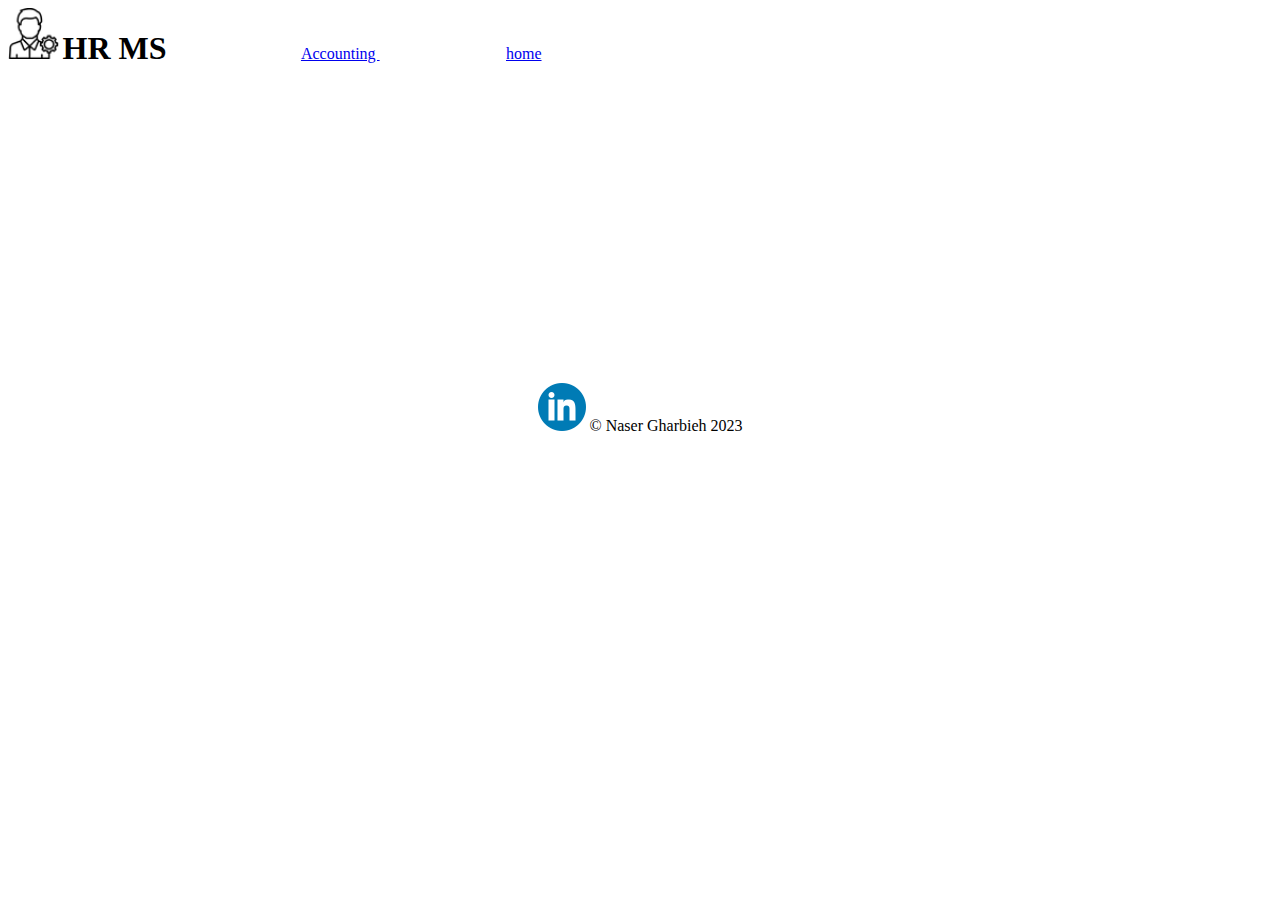
==== Accounting.html @ 21069d16 "hr management sys-constructor" ====
<!DOCTYPE html>
<html lang="en">
<head>
    <meta charset="UTF-8">
    <meta http-equiv="X-UA-Compatible" content="IE=edge">
    <meta name="viewport" content="width=device-width, initial-scale=1.0">
    <title>Accounting</title>
    <link rel="stylesheet" href="./css/style.css">

</head>
<body> 
  <header>
    
    <img src="asets/staff-setting logo.png" alt="hr m LOGO " width="4%" height="4%"> 
    <h1>   HR MS  </h1>
    <a href="Accounting.html" > Accounting       </a> 
    <a href="index.html" class="hlinks"> home </a> 

  </header> 
  <main>

  </main>  

  <footer><img src="asets/linkedin_icon.png" alt="linkedin_icon" srcset=""> &copy; Naser Gharbieh 2023 </footer>


</script>   
</body>
</html>
---- css/style.css ----
header img{ display: inline; width: 30; height: 15}
header h1{width: fit-content; display: inline; margin-top: 0%;  }
header a{ margin-left: 10%;}
.hlinks{
    margin-right: 2%;
}
.info{margin-left: 1%; font-weight: 600; }




footer{margin-top: 25% ; text-align: center;}
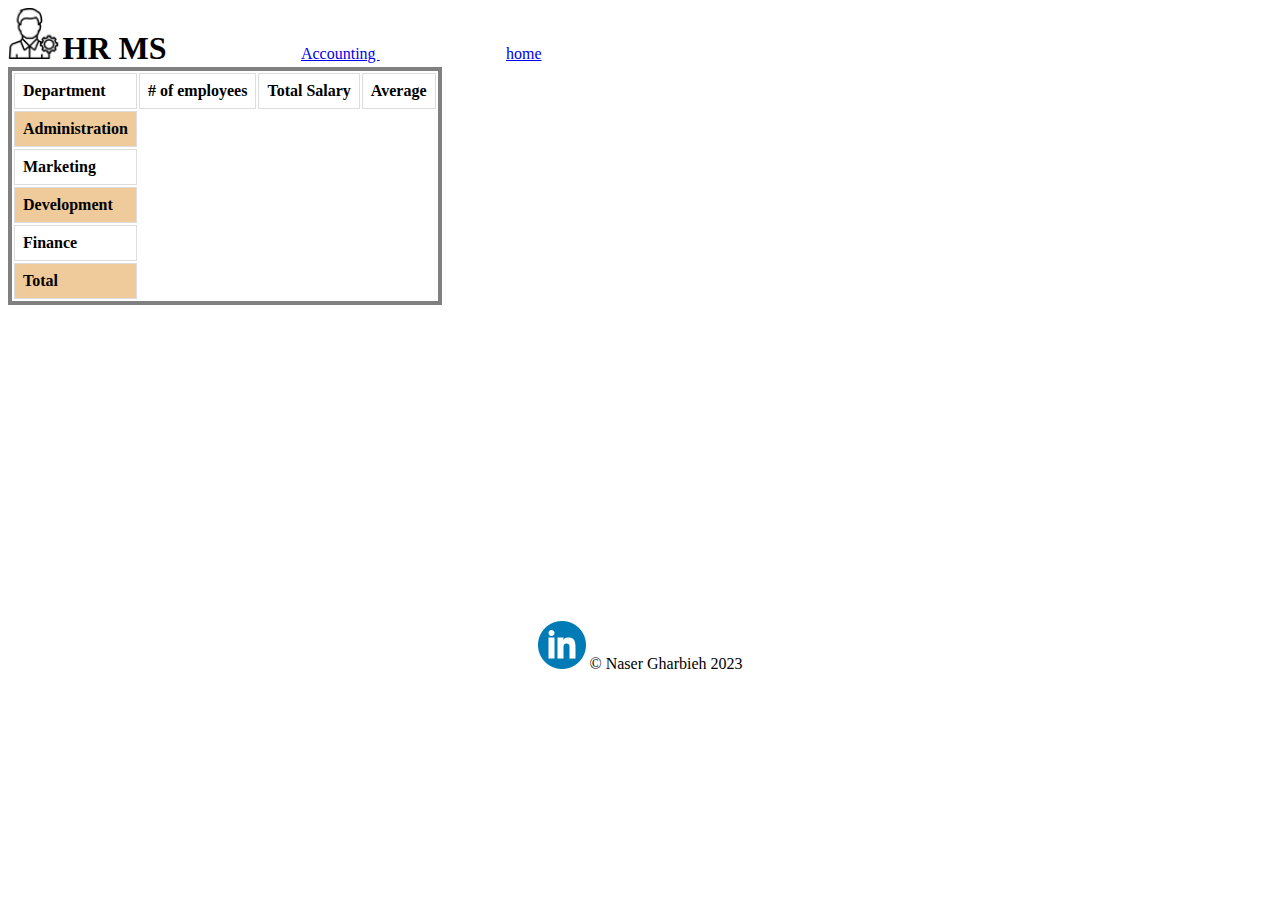
==== commit a17d306d: "acounting" ====
--- a/Accounting.html
+++ b/Accounting.html
@@ -18,12 +18,22 @@
 
   </header> 
   <main>
+<table id="DepartmentsInfoTable" class="deptable">
+  <tr> <th>Department </th> <th># of employees </th> <th>Total Salary </th> <th> Average</th> </tr>
+  <tr id="rowAdministration"> <th>Administration</th>  </tr>
+  <tr id="rowMarketing"> <th>Marketing </th>  </tr>
+  <tr id="rowDevelopment"> <th>Development</th>  </tr>
+  <tr id="rowFinance"> <th>Finance</th>  </tr>
+  <tr id="total"> <th>Total</th>  </tr>
+  
+</table>
 
+<script src="accounting.js"></script>
   </main>  
 
   <footer><img src="asets/linkedin_icon.png" alt="linkedin_icon" srcset=""> &copy; Naser Gharbieh 2023 </footer>
 
 
-</script>   
+  
 </body>
 </html>--- a/css/style.css
+++ b/css/style.css
@@ -4,9 +4,68 @@
 .hlinks{
     margin-right: 2%;
 }
+
 .info{margin-left: 1%; font-weight: 600; }
+#form { 
+    display: flex;
+    flex-direction: column;
+    justify-content:center;
+    border: 0.5px solid rgb(177, 157, 157);
+    border-radius: 10px;
+    width: 300px;
+    height: 260px;
+    /* margin: auto; */
+    /* margin-top: 5%; */
+   padding: 2.5rem;
+    background-color: antiquewhite;
+    margin-bottom: 20px;
+}
+section{
+    display: flex;
+    align-items: center;
+    margin: auto;
+    flex-wrap: wrap; 
+ }
+ .cardDiv{
+    /* border: 0.5px solid rgb(134, 109, 109); */
+        border-radius: 5px;
+       width: 15%;
+       height: fit-content;
+       display: flex;
+       flex-direction: column;
+        padding: 1 rem;
+        background-color: antiquewhite;
+        margin-bottom: 25px;
+        box-shadow: gray 1px 1px 10px;
+        align-items: center; */
+       /* justify-content: center; */
+        
+}
+.cardDiv p{
+    width:fit-content;
+}
+ul {
+padding: 0 1.5rem;
+margin: 0 1.5rem;
+}
+.empPic{
+display: flex;
+width: 50%;
 
-
-
-
-footer{margin-top: 25% ; text-align: center;}+}
+.deptable{
+    
+    border-width: 4px;
+    border-style: solid;
+}
+.deptable td, th {
+    border: 1px solid #dddddd;
+    text-align: left;
+    padding: 8px;
+  }
+  .deptable tr:nth-child(even) {
+    background-color:rgb(239, 202, 155);
+  }
+footer{
+    
+    margin-top: 25% ; text-align: center;}